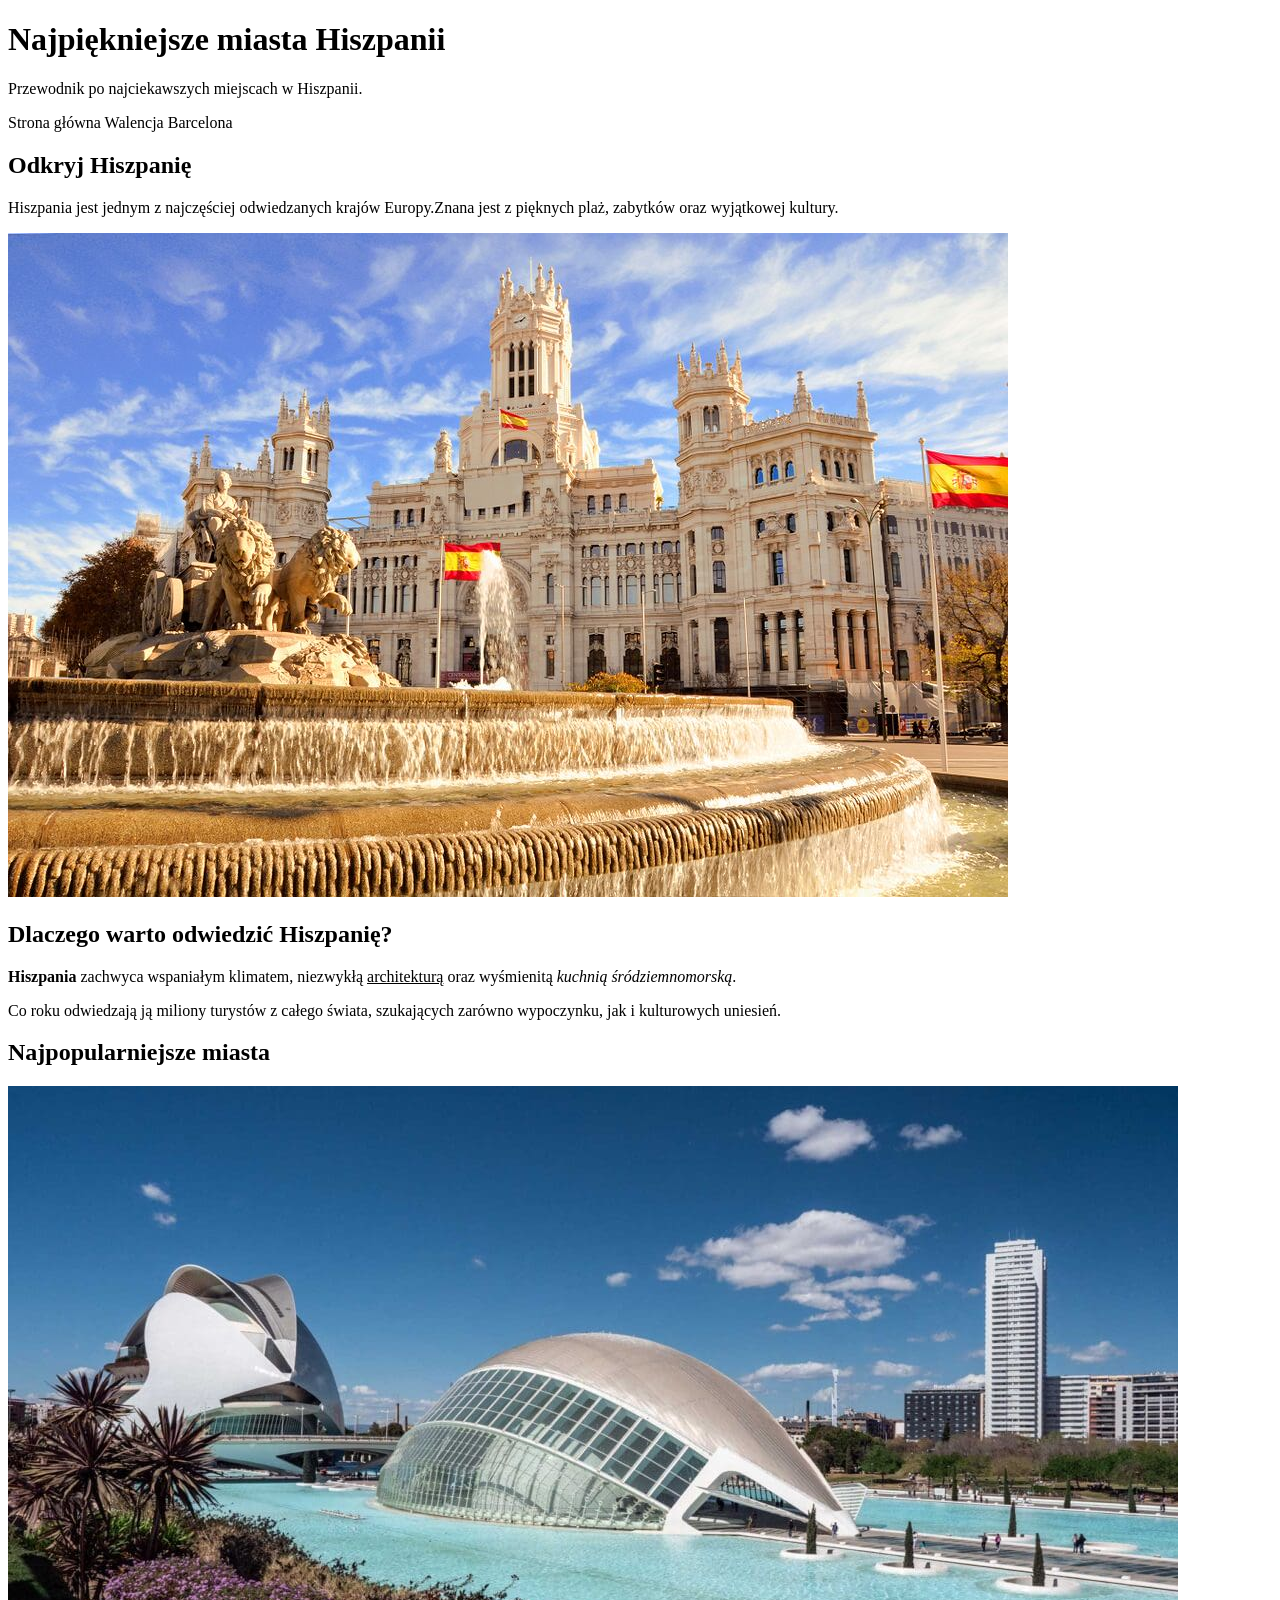
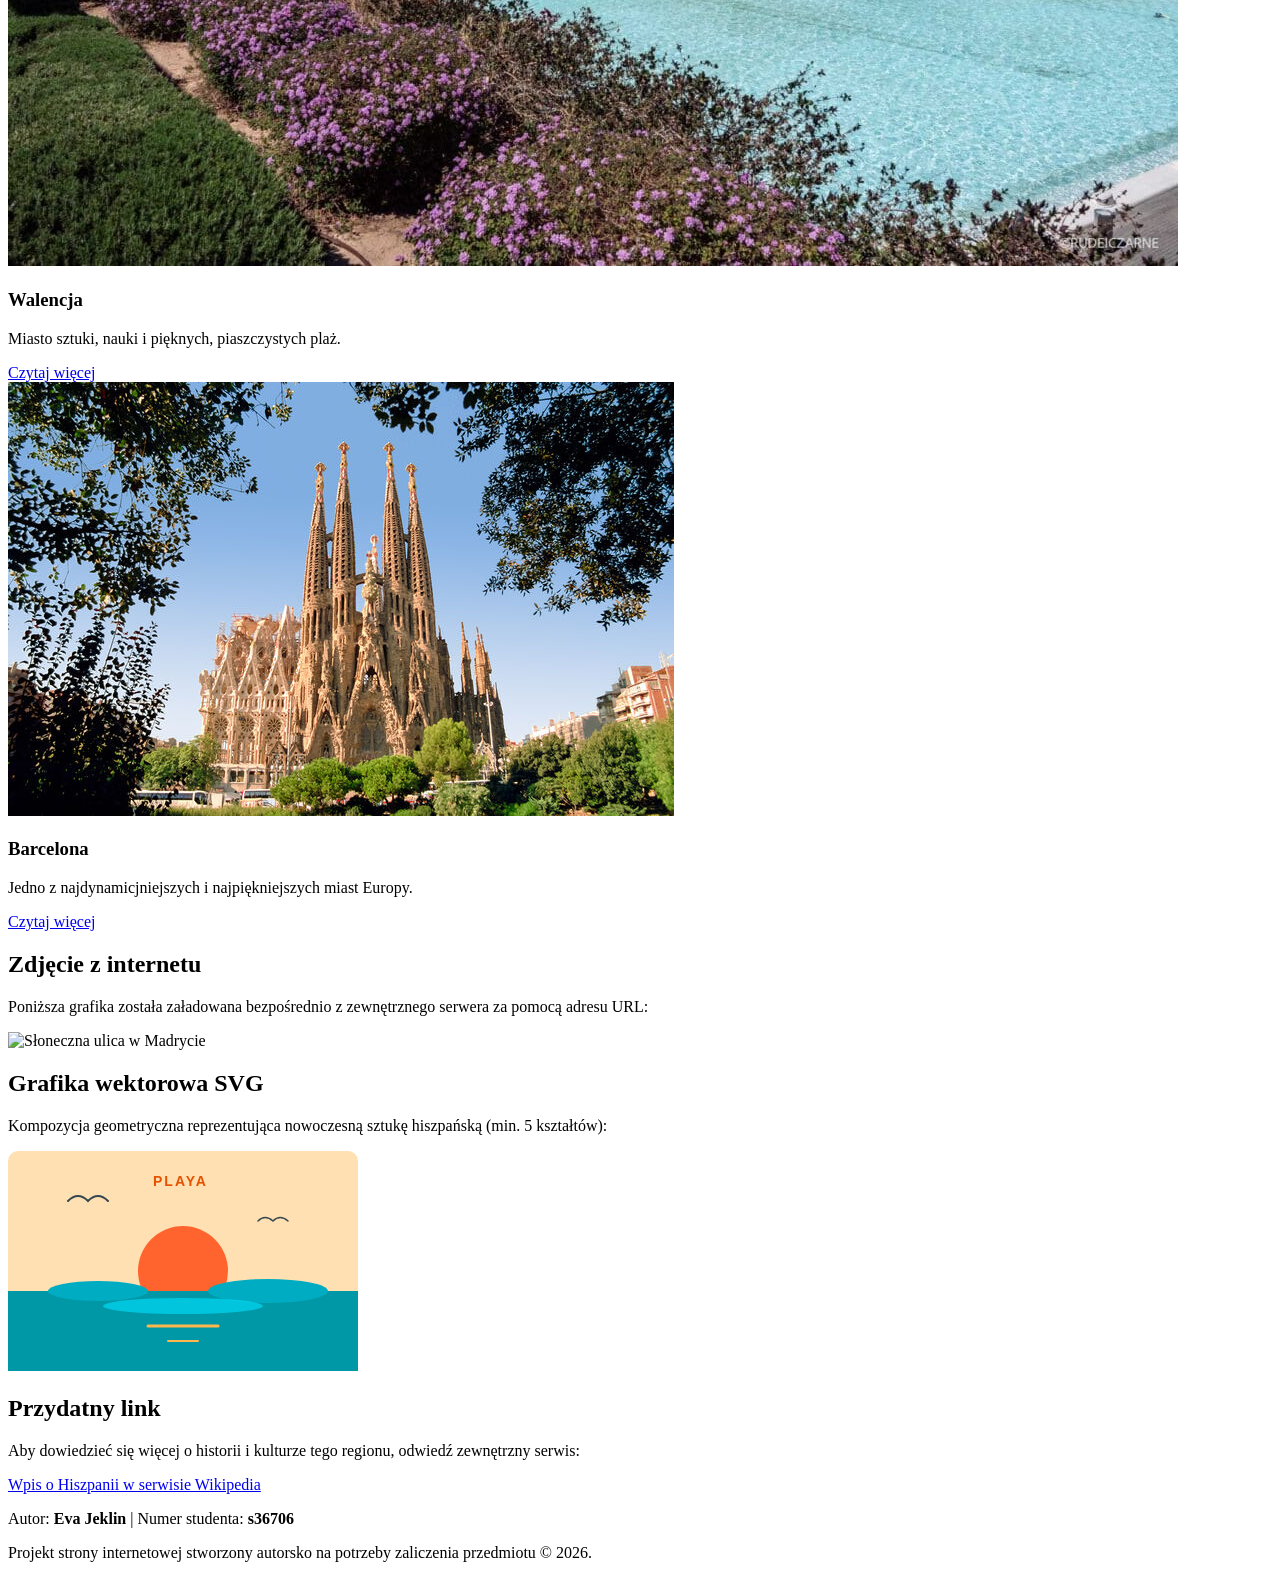
==== index.html @ e19747a2 "Update index.html" ====
<!DOCTYPE html>
<html lang="pl">
<head>
    <meta charset="UTF-8">
    <meta name="viewport" content="width=device-width,initial-scale=1.0">
    <title>Najpiękniejsze miasta w Hiszpanii</title>
    <link rel="stylesheet" href="css/style.css">
</head>
<body>
    
    <header>
        <div class="container">
        <h1>Najpiękniejsze miasta Hiszpanii</h1>
        <p>Przewodnik po najciekawszych miejscach w Hiszpanii.</p>
        <nav>
            <a href"index.html" class="nav-link active">Strona główna</a>
            <a href"walencja.html" class="nav-link">Walencja</a>
            <a href"barcelona.html" class="nav-link">Barcelona</a>
        </nav>
        </div>
    </header>

     <main class="grid-container">
         <section class="hero card full-width">
             <h2>Odkryj Hiszpanię</h2>
             <p>Hiszpania jest jednym z najczęściej odwiedzanych krajów Europy.Znana jest z pięknych plaż, zabytków oraz wyjątkowej kultury.</p>
             <img src="Hiszpania.jpg" alt="Panorama pięknego hiszpańskiego krajobrazu" class="responsive-img">
         </section>

         <section class="card full-width">
             <h2>Dlaczego warto odwiedzić Hiszpanię?</h2>
             <p>
                 <strong>Hiszpania</strong> zachwyca wspaniałym klimatem, niezwykłą <u>architekturą</u> oraz wyśmienitą <em>kuchnią śródziemnomorską</em>.
                 </p>
             <p>Co roku odwiedzają ją miliony turystów z całego świata, szukających zarówno wypoczynku, jak i kulturowych uniesień.</p>
             </section>

         <section class="card full-width">
             <h2>Najpopularniejsze miasta</h2>
             <div class="gallery">
                 <div class="city-card">
                     <img src="walencja.jpg" alt="Walencja - widok na miasto" class="responsive-img">
                    <h3>Walencja</h3>
                     <p>Miasto sztuki, nauki i pięknych, piaszczystych plaż.</p>
                     <a class="btn" href="walencja.html">Czytaj więcej</a>
                     </div>

                 <div class="city-card">
                     <img src="barcelona.jpg" alt="Barcelona - architektura Gaudiego" class="responsive-img">
                     <h3>Barcelona</h3>
                     <p>Jedno z najdynamicjniejszych i najpiękniejszych miast Europy.</p>
                     <a class="btn" href="barcelona.html">Czytaj więcej</a>
                 </div>
             </div>
         </section>

         <section class="card text-center">
             <h2>Zdjęcie z internetu</h2>
             <p>Poniższa grafika została załadowana bezpośrednio z zewnętrznego serwera za pomocą adresu URL:</p>
             <img src="https://images.unsplash.com/photo-1543783207-ec64e4d95325?auto=format&fit=crop&w=800&q=80" alt="Słoneczna ulica w Madrycie" class="responsive-img">
         </section>

         <section class="card text-center">
             <h2>Grafika wektorowa SVG</h2>
             <p>Kompozycja geometryczna reprezentująca nowoczesną sztukę hiszpańską (min. 5 kształtów):</p>
             <svg width="350" height="220" class="spain-svg" viewBox="0 0 350 220" aria-label="Zachód słońca nad morzem">
                 <rect x="0" y="0" width="350" height="220" rx="10" fill="#FFE0B2" />
                 <circle cx="175" cy="120" r="45" fill="#FF5722" opacity="0.9" />
                 <polygon points="0,140 350,140 350,220 0,220" fill="#0097A7" />
                 <ellipse cx="90" cy="140" rx="50" ry="10" fill="#00ACC1" />
                 <ellipse cx="260" cy="140" rx="60" ry="12" fill="#00ACC1" />
                 <ellipse cx="175" cy="155" rx="80" ry="8" fill="#00E5FF" opacity="0.6" />
                 <path d="M 60,50 Q 70,40 80,50 Q 90,40 100,50" stroke="#37474F" stroke-width="2" fill="none" stroke-linecap="round" />
                 <path d="M 250,70 Q 257,63 265,70 Q 272,63 280,70" stroke="#37474F" stroke-width="1.5" fill="none" stroke-linecap="round" />
                 <line x1="140" y1="175" x2="210" y2="175" stroke="#FFB74D" stroke-width="3" stroke-linecap="round" />
                 <line x1="160" y1="190" x2="190" y2="190" stroke="#FFB74D" stroke-width="2" stroke-linecap="round" />
                 <text x="145" y="35" fill="#E65100" font-family="Arial, sans-serif" font-size="14" font-weight="bold" letter-spacing="2">PLAYA</text>
             </svg>
             
         </section>

         <section class="card full-width text-center">
             <h2>Przydatny link</h2>
             <p>Aby dowiedzieć się więcej o historii i kulturze tego regionu, odwiedź zewnętrzny serwis:</p>
             <a href="https://pl.wikipedia.org/wiki/Hiszpania" target="_blank" class="external-link">Wpis o Hiszpanii w serwisie Wikipedia</a>
         </section>
     </main>
    <footer>
        <p>Autor: <strong>Eva Jeklin</strong> | Numer studenta: <strong>s36706</strong></p>
        <p>Projekt strony internetowej stworzony autorsko na potrzeby zaliczenia przedmiotu &copy; 2026.</p>
    </footer>
</body>
</html>
---- css/style.css ----

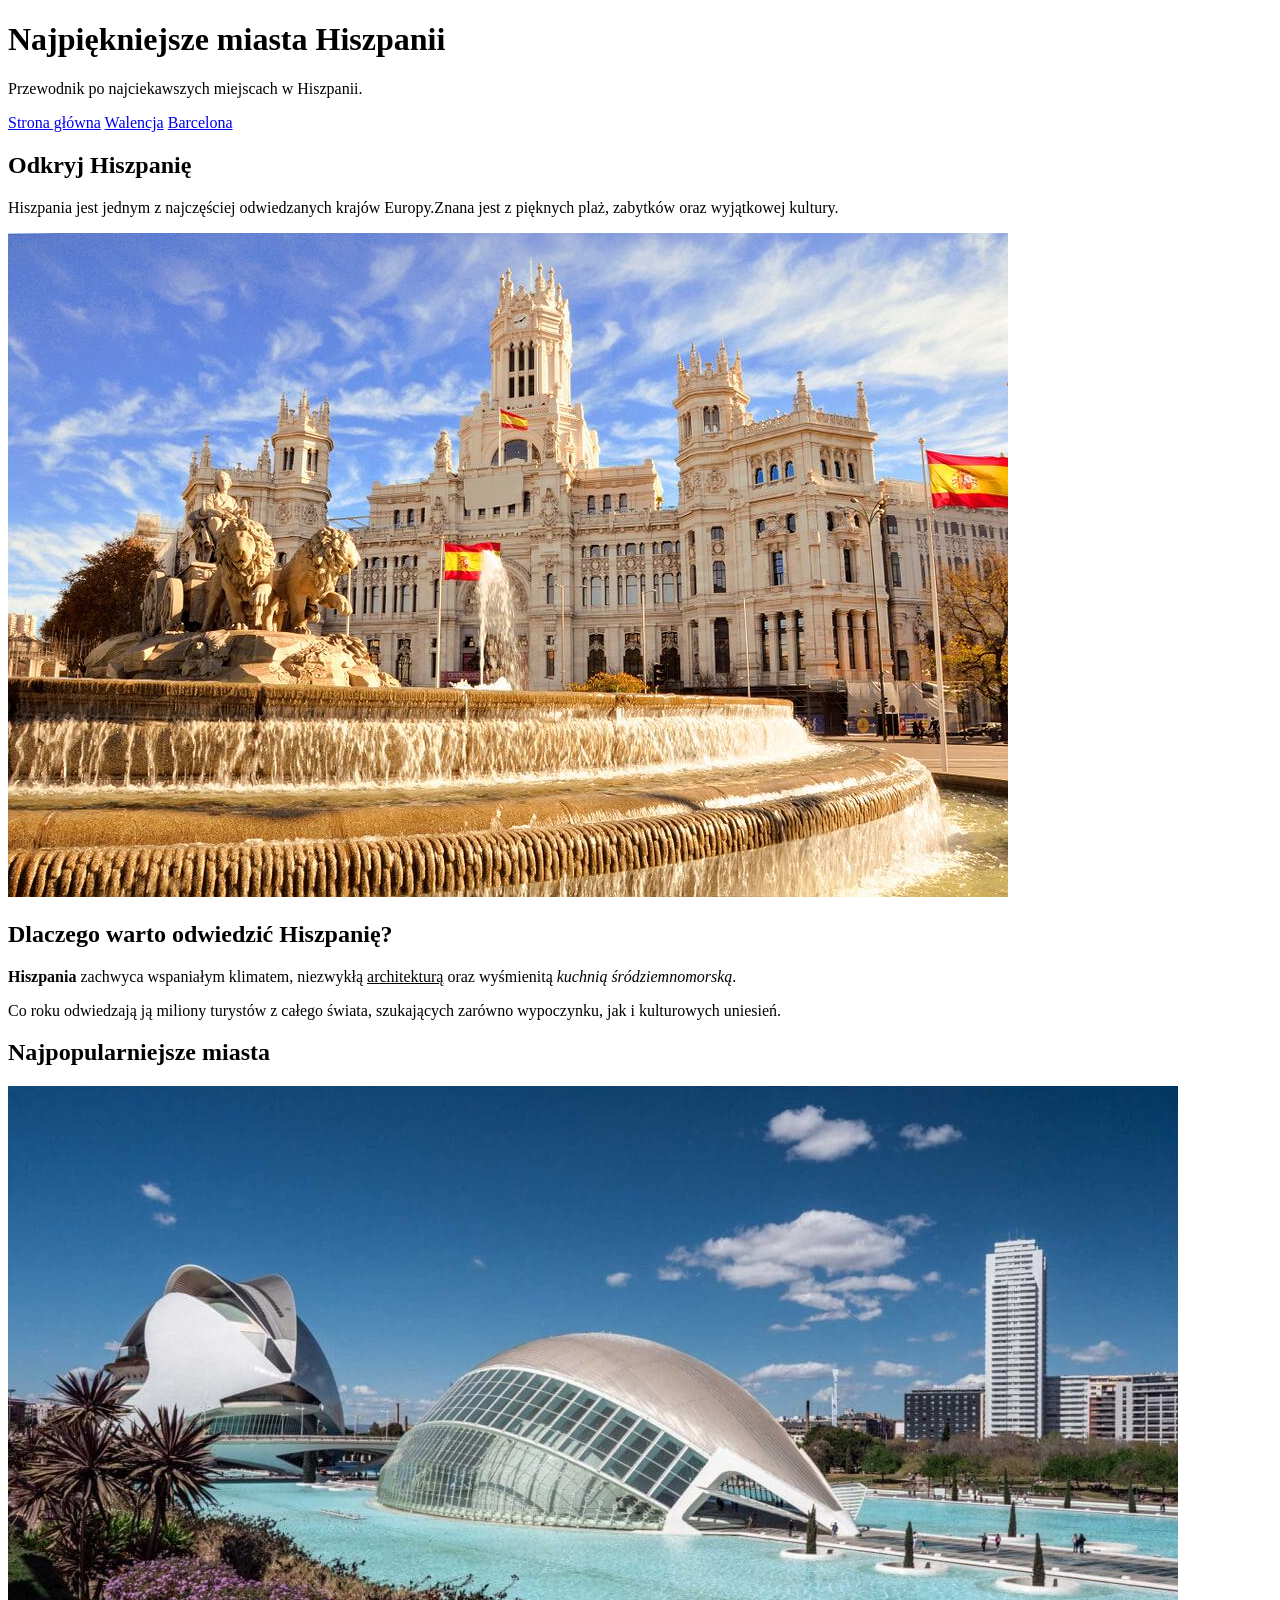
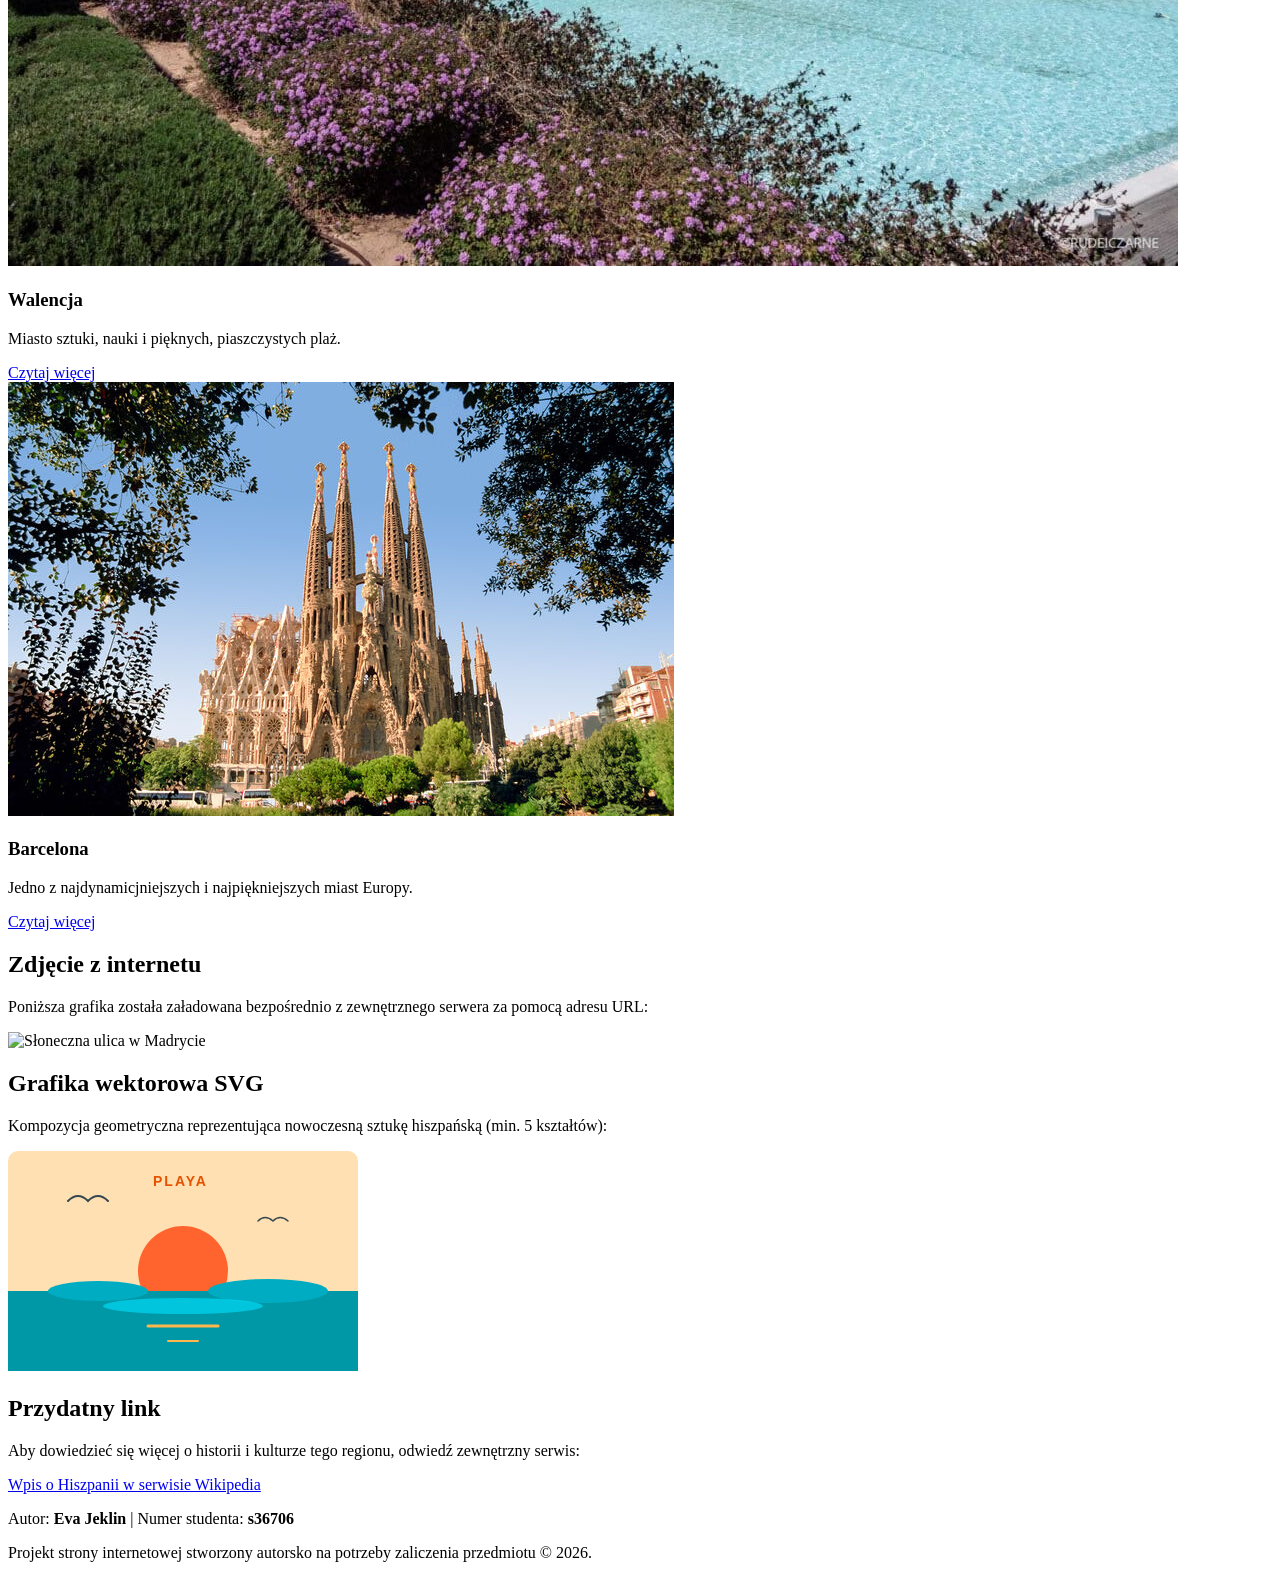
==== commit 41971f06: "Update index.html" ====
--- a/index.html
+++ b/index.html
@@ -12,11 +12,11 @@
         <div class="container">
         <h1>Najpiękniejsze miasta Hiszpanii</h1>
         <p>Przewodnik po najciekawszych miejscach w Hiszpanii.</p>
-        <nav>
-            <a href"index.html" class="nav-link active">Strona główna</a>
-            <a href"walencja.html" class="nav-link">Walencja</a>
-            <a href"barcelona.html" class="nav-link">Barcelona</a>
-        </nav>
+            <nav>
+                <a href="index.html" class="nav-link active">Strona główna</a>
+                <a href="walencja.html" class="nav-link">Walencja</a>
+                <a href="barcelona.html" class="nav-link">Barcelona</a>
+            </nav>
         </div>
     </header>
 
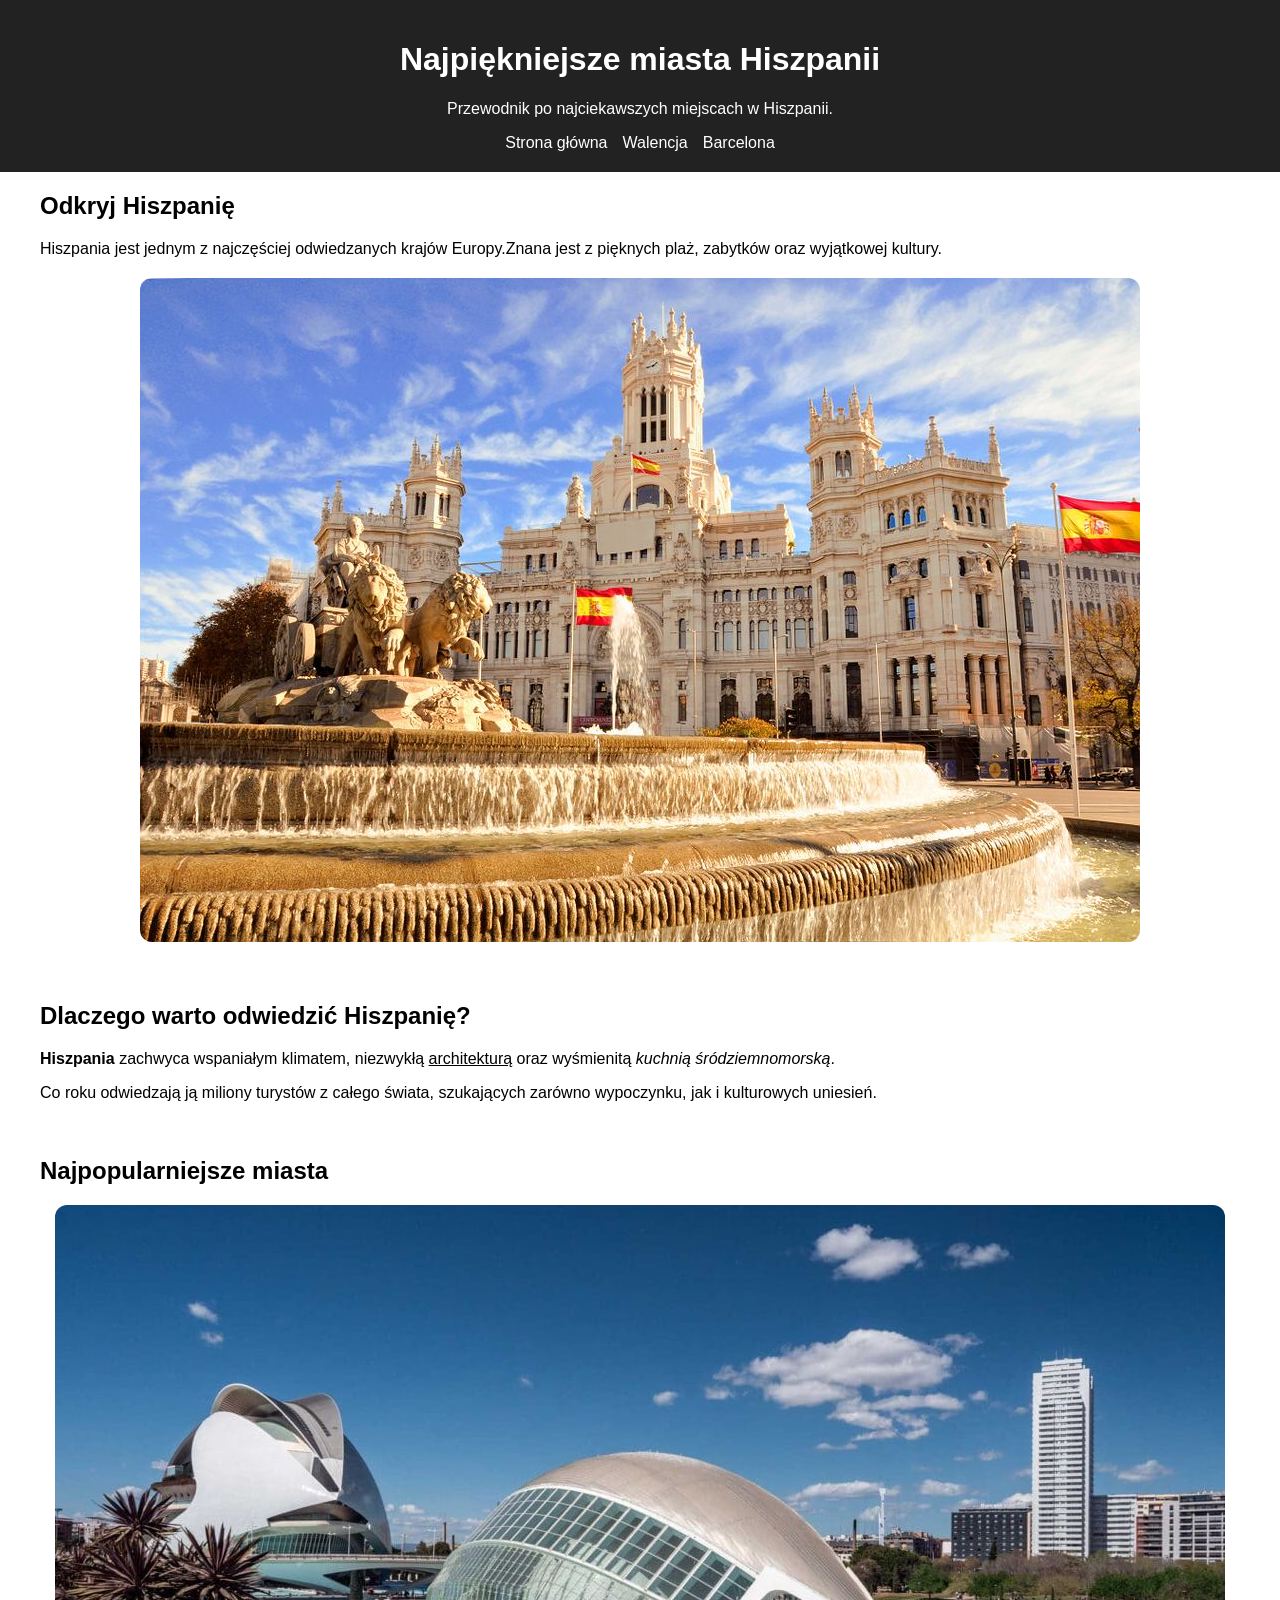
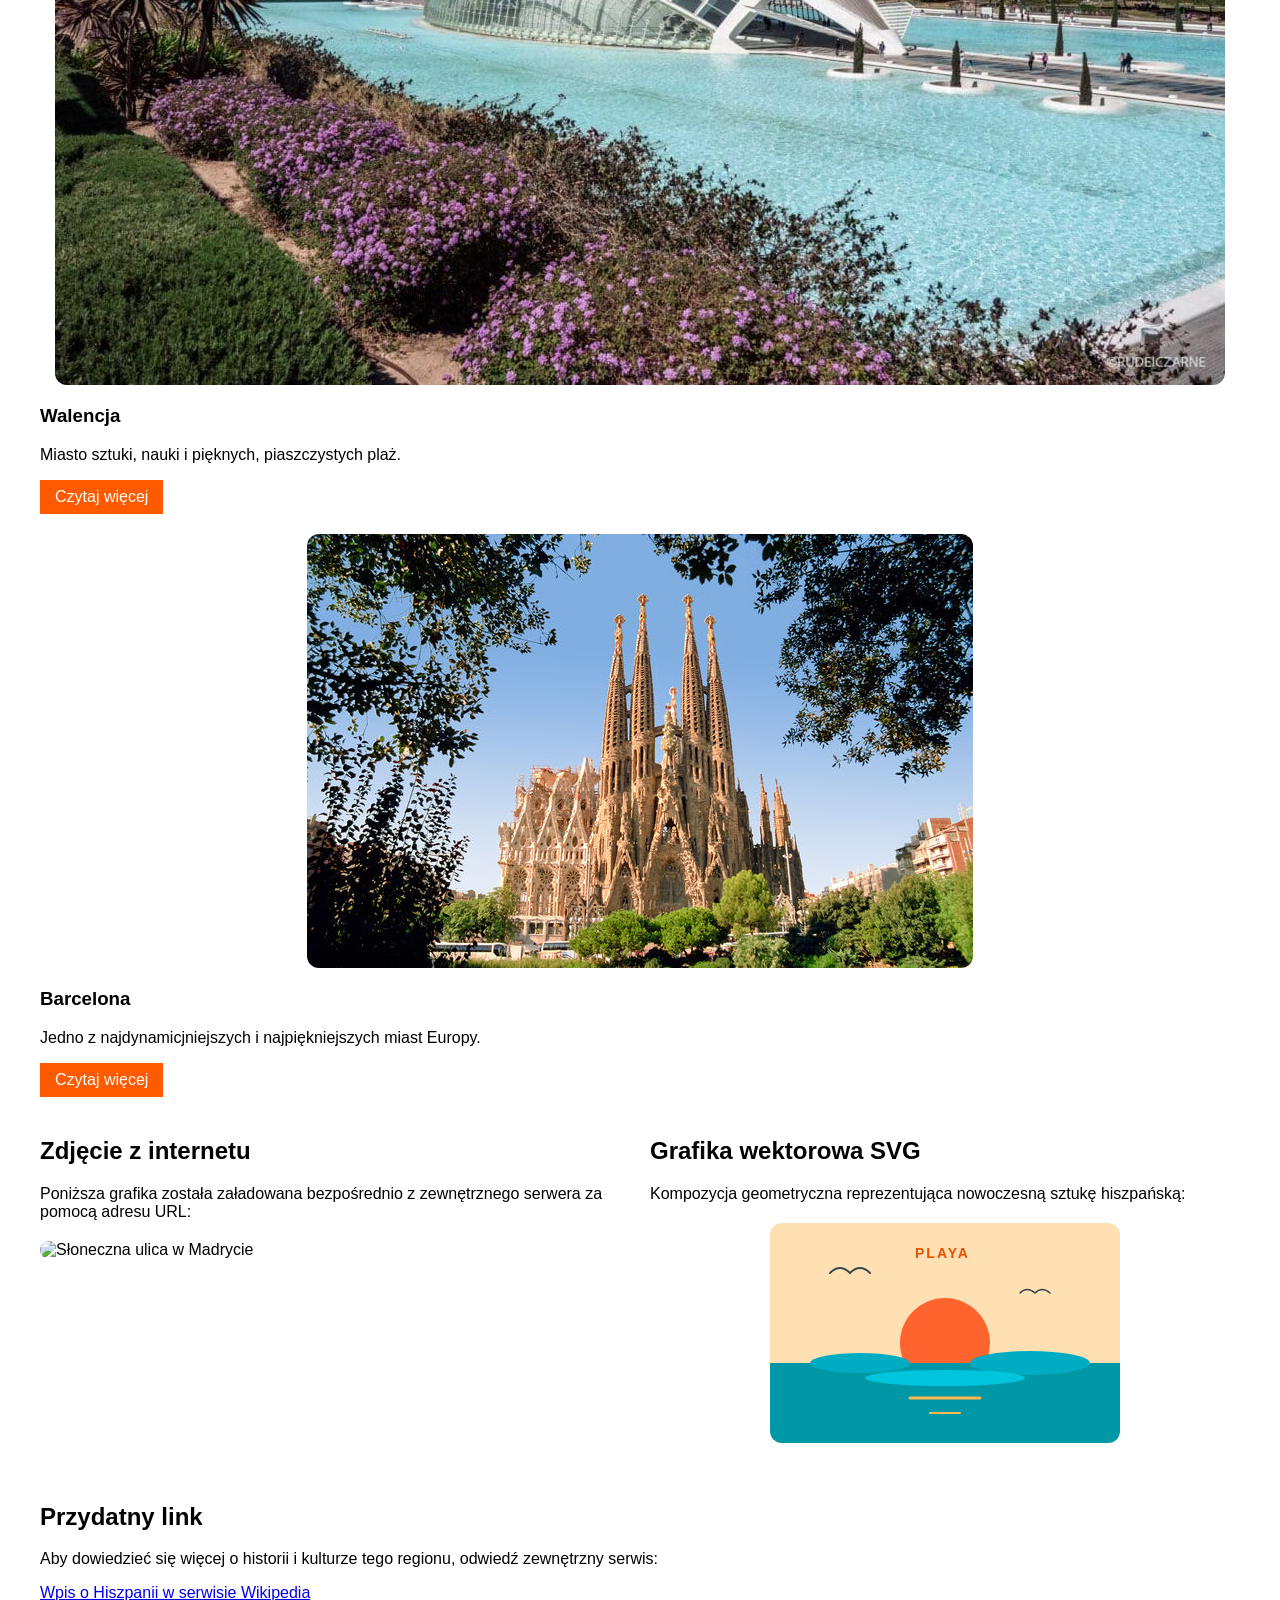
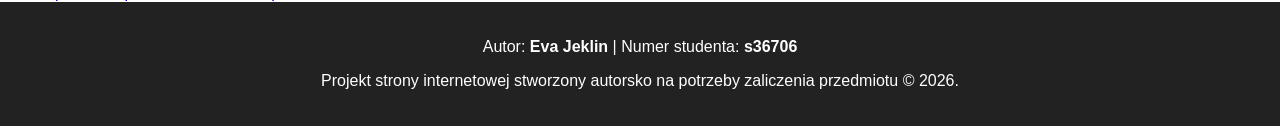
==== commit 60143eb9: "Update index.html" ====
--- a/index.html
+++ b/index.html
@@ -42,14 +42,14 @@
                      <img src="walencja.jpg" alt="Walencja - widok na miasto" class="responsive-img">
                     <h3>Walencja</h3>
                      <p>Miasto sztuki, nauki i pięknych, piaszczystych plaż.</p>
-                     <a class="btn" href="walencja.html">Czytaj więcej</a>
+                     <a href="walencja.html" class="btn">Czytaj więcej</a>
                      </div>
 
                  <div class="city-card">
                      <img src="barcelona.jpg" alt="Barcelona - architektura Gaudiego" class="responsive-img">
                      <h3>Barcelona</h3>
                      <p>Jedno z najdynamicjniejszych i najpiękniejszych miast Europy.</p>
-                     <a class="btn" href="barcelona.html">Czytaj więcej</a>
+                     <a href="barcelona.html" class="btn">Czytaj więcej</a>
                  </div>
              </div>
          </section>
@@ -62,7 +62,7 @@
 
          <section class="card text-center">
              <h2>Grafika wektorowa SVG</h2>
-             <p>Kompozycja geometryczna reprezentująca nowoczesną sztukę hiszpańską (min. 5 kształtów):</p>
+             <p>Kompozycja geometryczna reprezentująca nowoczesną sztukę hiszpańską:</p>
              <svg width="350" height="220" class="spain-svg" viewBox="0 0 350 220" aria-label="Zachód słońca nad morzem">
                  <rect x="0" y="0" width="350" height="220" rx="10" fill="#FFE0B2" />
                  <circle cx="175" cy="120" r="45" fill="#FF5722" opacity="0.9" />
--- a/css/style.css
+++ b/css/style.css
@@ -1 +1,70 @@
+body {
+    font-family: sans-serif;
+    margin: 0;
+}
 
+header, footer {
+    background: #222;
+    color: white;
+    text-align: center;
+    padding: 20px;
+}
+
+nav {
+    display: flex;
+    justify-content: center;
+    gap: 15px;
+}
+
+.nav-link {
+    color: white;
+    text-decoration: none;
+}
+
+.grid-container {
+    display: grid;
+    grid-template-columns: 1fr 1fr;
+    gap: 20px;
+    max-width: 1200px;
+    margin: auto;
+}
+
+.full-width {
+    grid-column: span 2;
+}
+
+.btn {
+    display: inline-block;
+    background: #ff5a00;
+    color: white;
+    text-decoration: none;
+    padding: 8px 15px;
+    transition: 0.3s;
+}
+
+.btn:hover {
+    background: #333;
+    box-shadow: 0 4px 8px rgba(0,0,0,0.2);
+}
+
+img, svg {
+    display: block;
+    max-width: 100%;
+    height: auto;
+    margin: 15px auto;
+}
+
+@media (max-width: 768px) {
+    .grid-container {
+        grid-template-columns: 1fr;
+    }
+    .full-width {
+        grid-column: span 1;
+    }
+}
+img, svg {
+    display: block;
+    max-width: 100%;
+    height: auto;
+    margin: 20px auto !important;
+    border-radius: 12px;
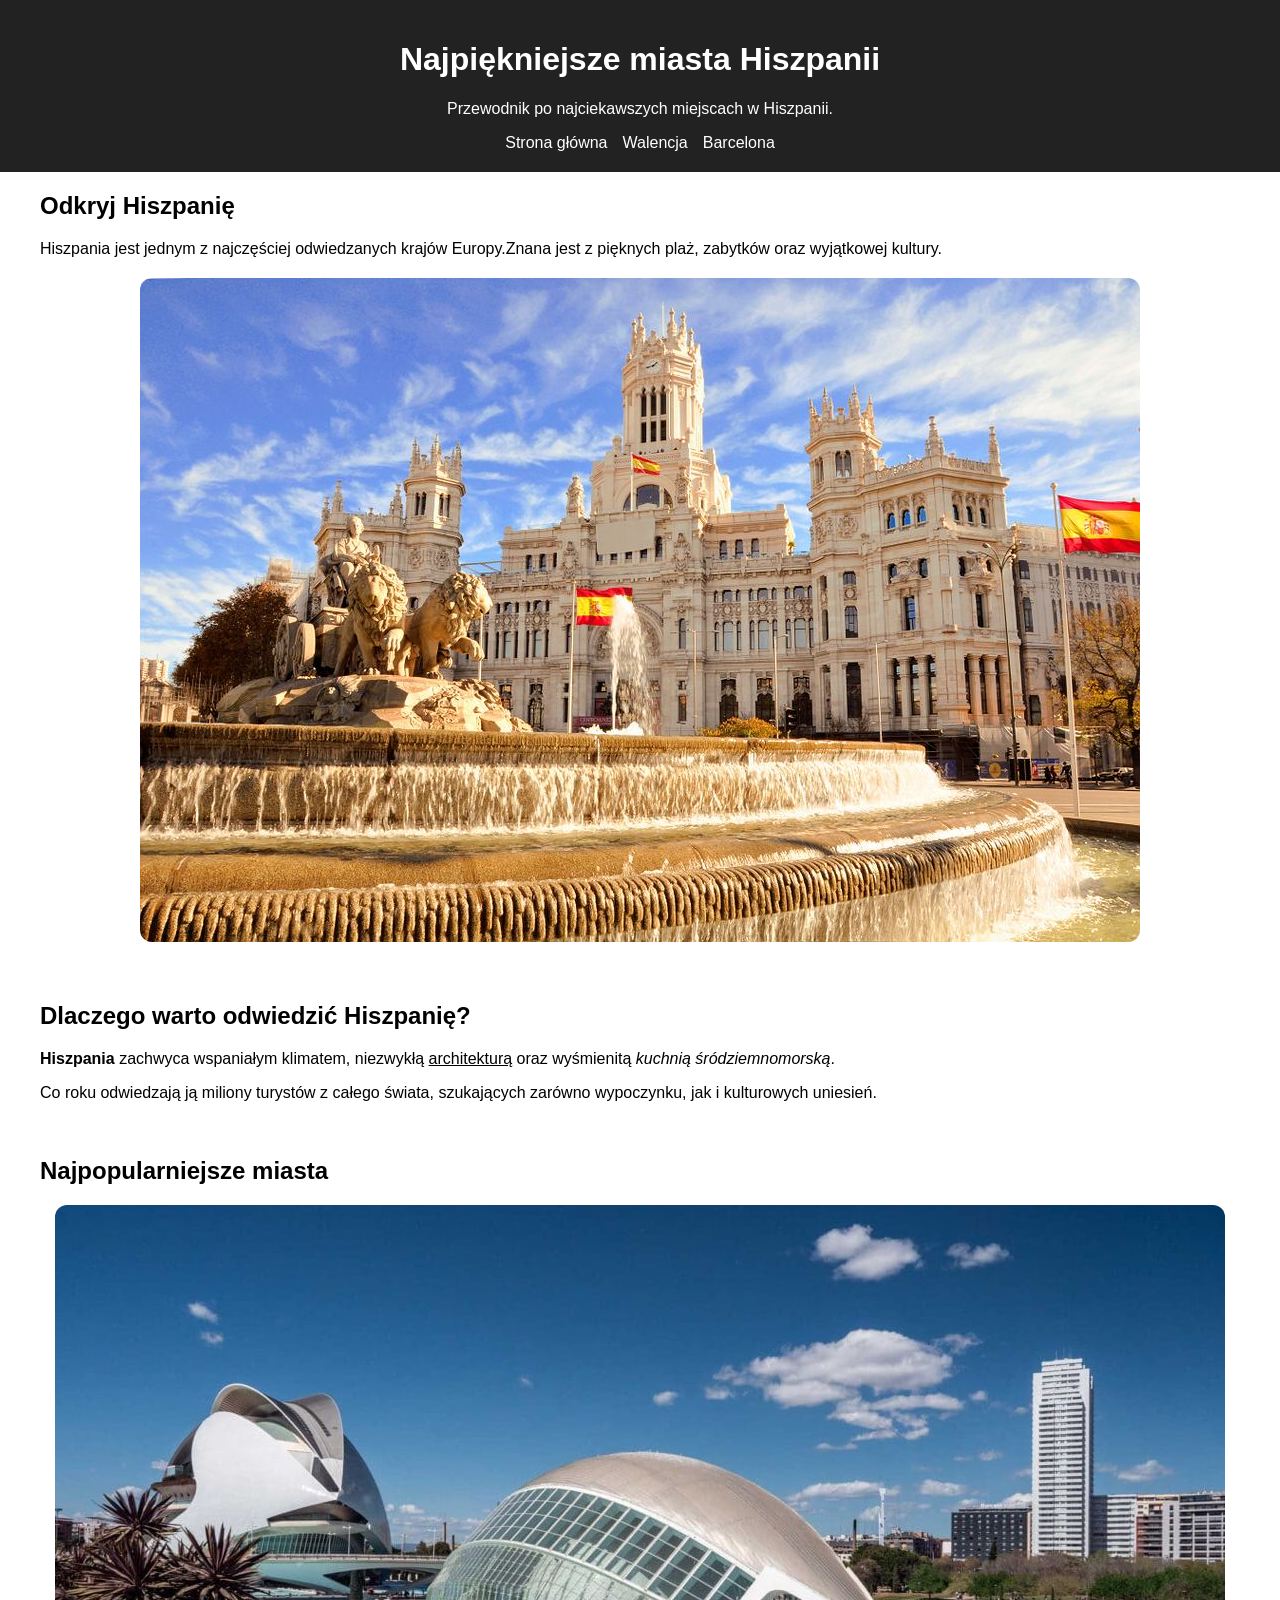
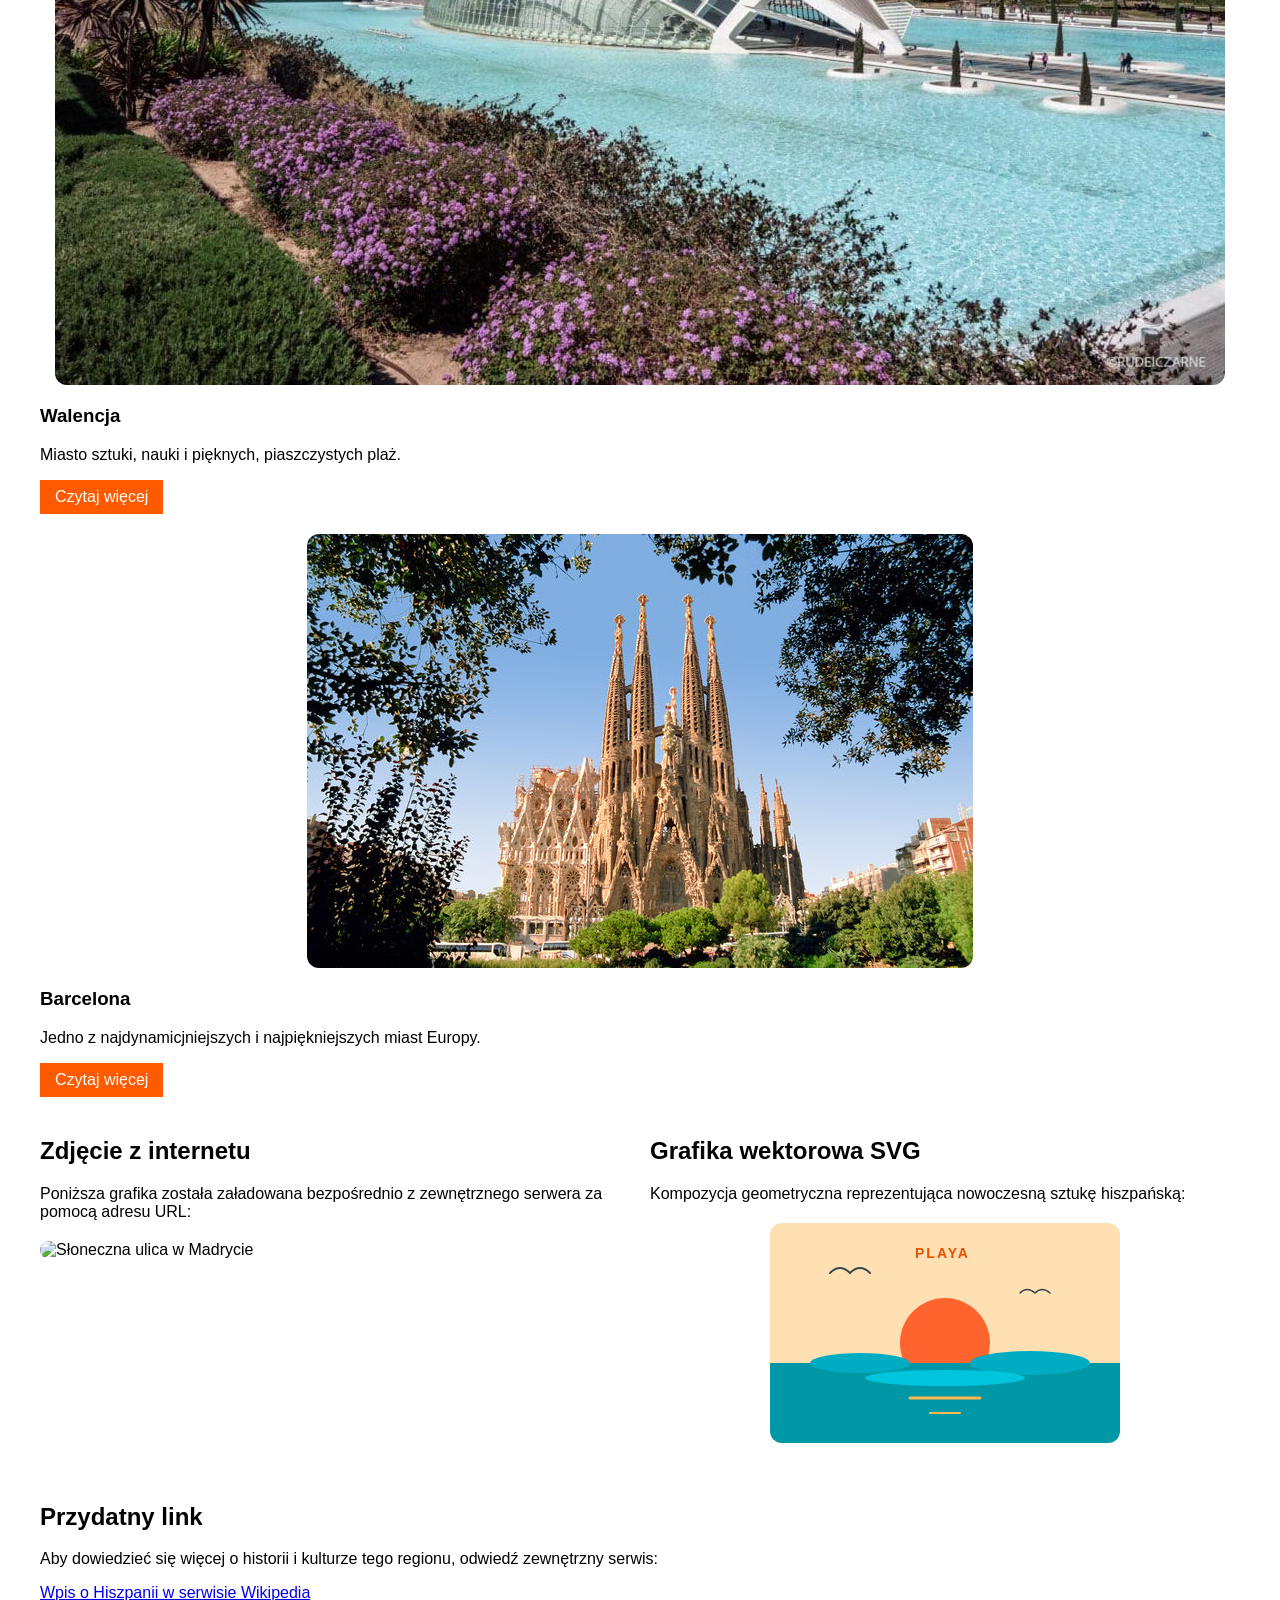
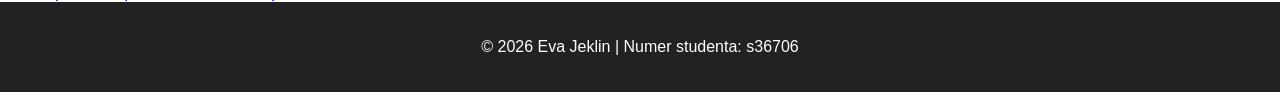
==== commit e87b8cc8: "Update index.html" ====
--- a/index.html
+++ b/index.html
@@ -86,8 +86,7 @@
          </section>
      </main>
     <footer>
-        <p>Autor: <strong>Eva Jeklin</strong> | Numer studenta: <strong>s36706</strong></p>
-        <p>Projekt strony internetowej stworzony autorsko na potrzeby zaliczenia przedmiotu &copy; 2026.</p>
+        <p>© 2026 Eva Jeklin | Numer studenta: s36706</p>
     </footer>
 </body>
 </html>
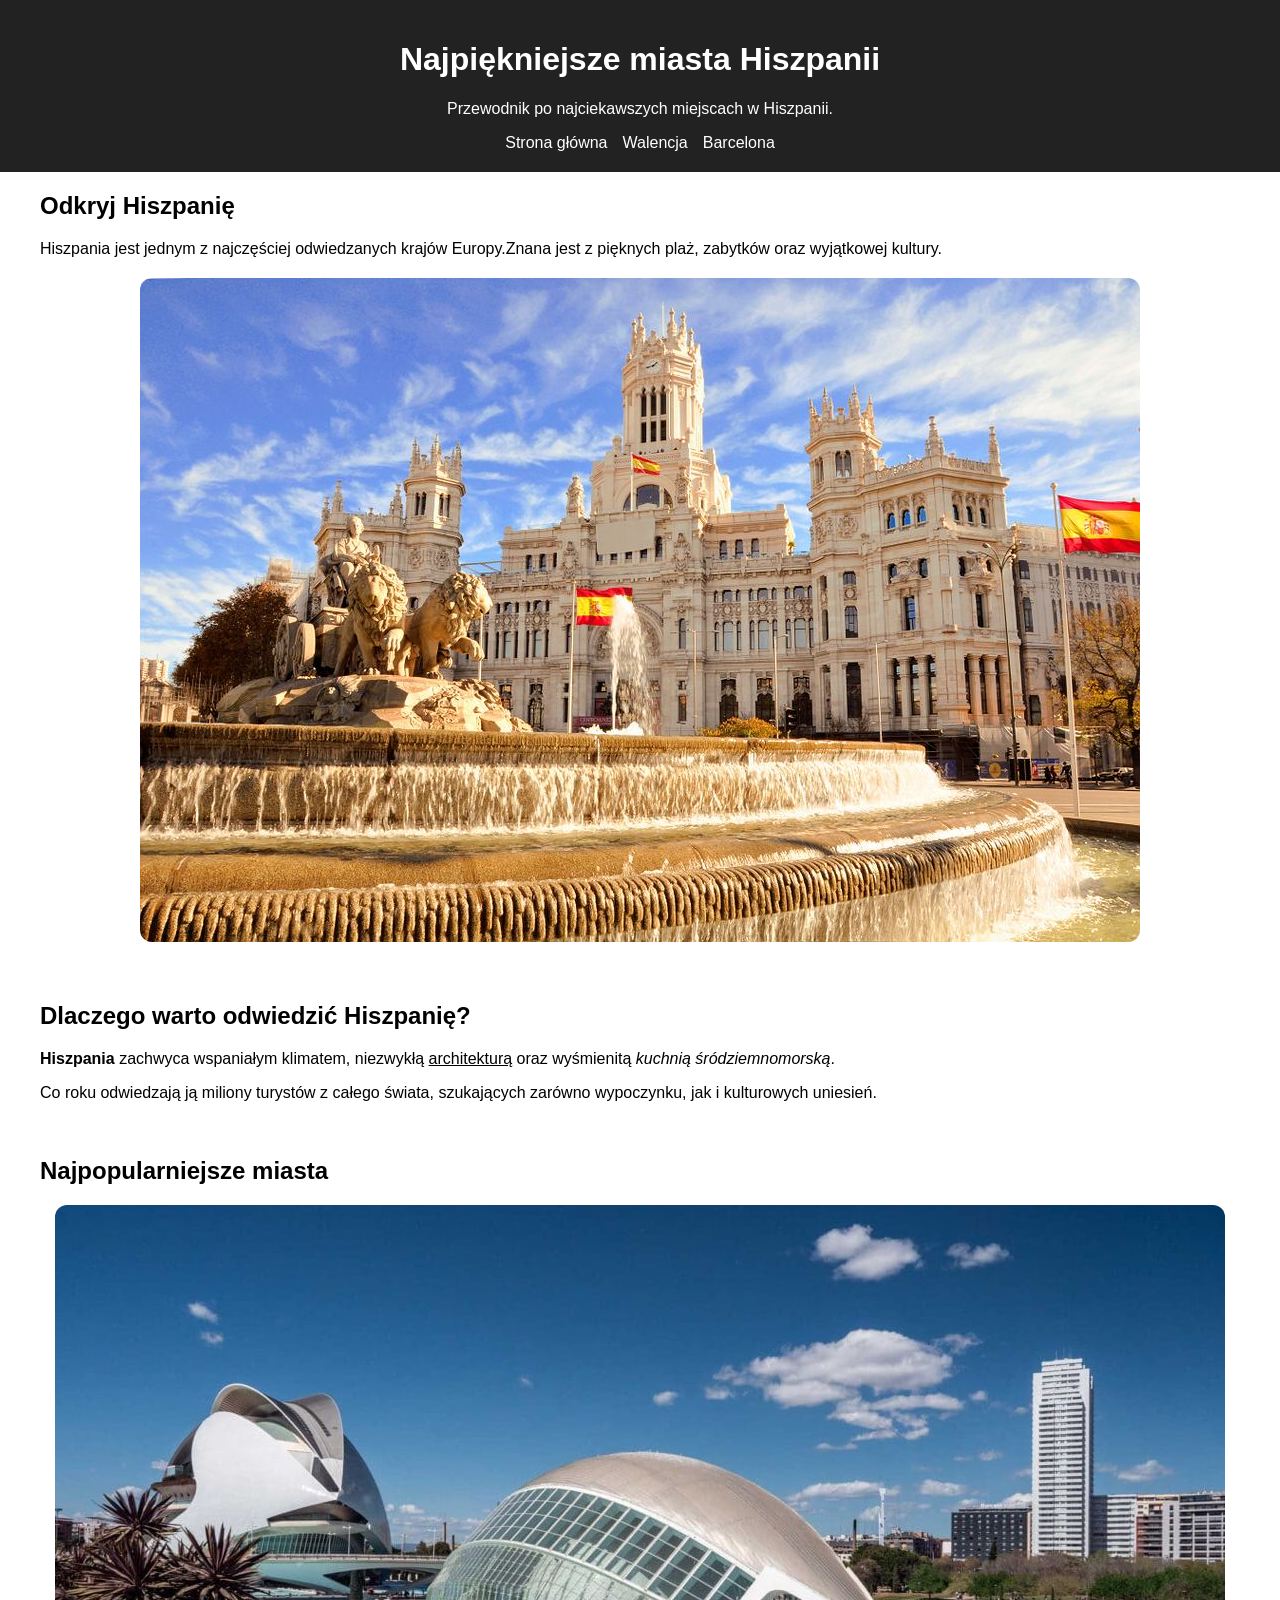
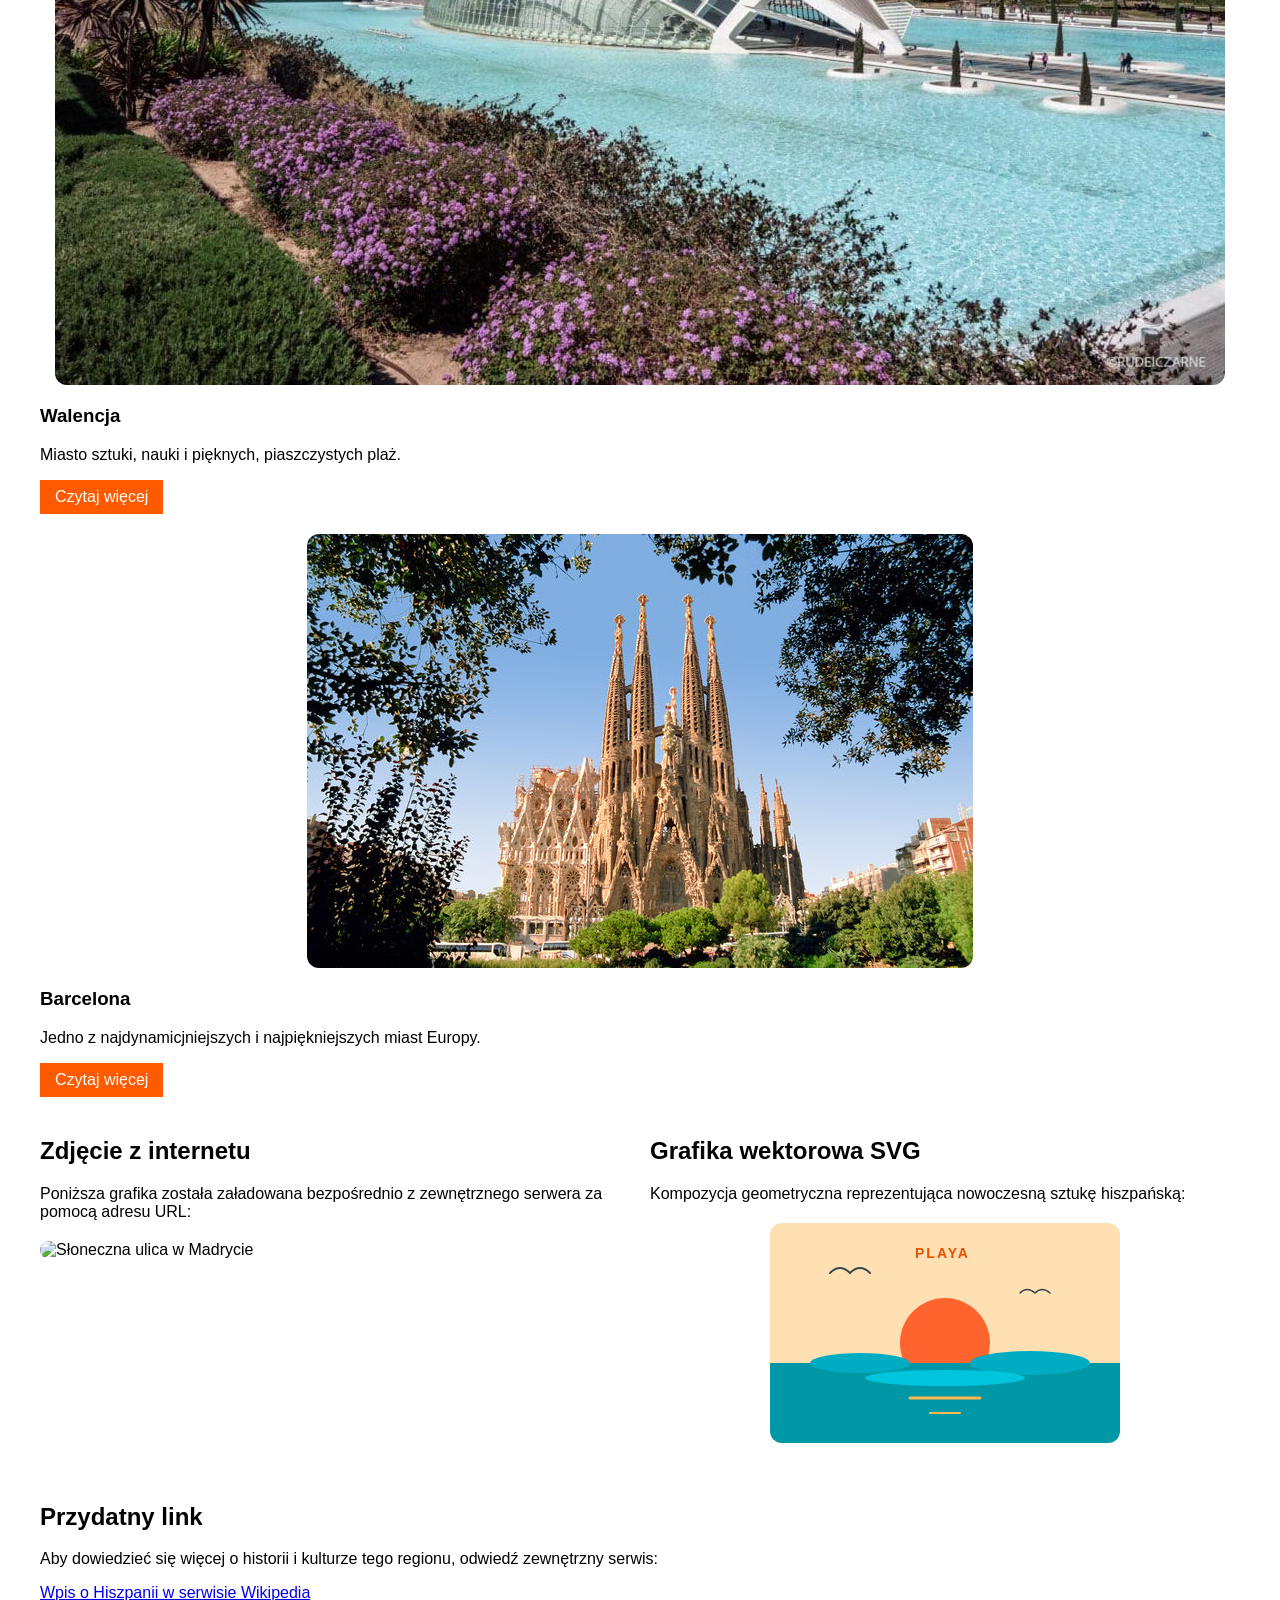
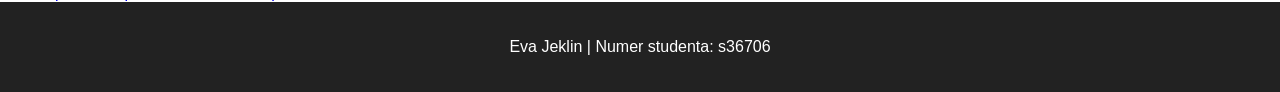
==== commit 23af4b3a: "Update index.html" ====
--- a/index.html
+++ b/index.html
@@ -86,7 +86,7 @@
          </section>
      </main>
     <footer>
-        <p>© 2026 Eva Jeklin | Numer studenta: s36706</p>
+        <p>Eva Jeklin | Numer studenta: s36706</p>
     </footer>
 </body>
 </html>
--- a/css/style.css
+++ b/css/style.css
@@ -68,3 +68,17 @@
     height: auto;
     margin: 20px auto !important;
     border-radius: 12px;
+
+.btn {
+    display: inline-block;
+    background-color: #ff5a00;
+    color: white;
+    text-decoration: none;
+    padding: 8px 15px;
+    margin-top: 10px;
+    transition: all 0.3s ease;
+
+.btn:hover {
+    background-color: #333333;
+    box-shadow: 0 4px 8px rgba(0,0,0,0.2);
+}
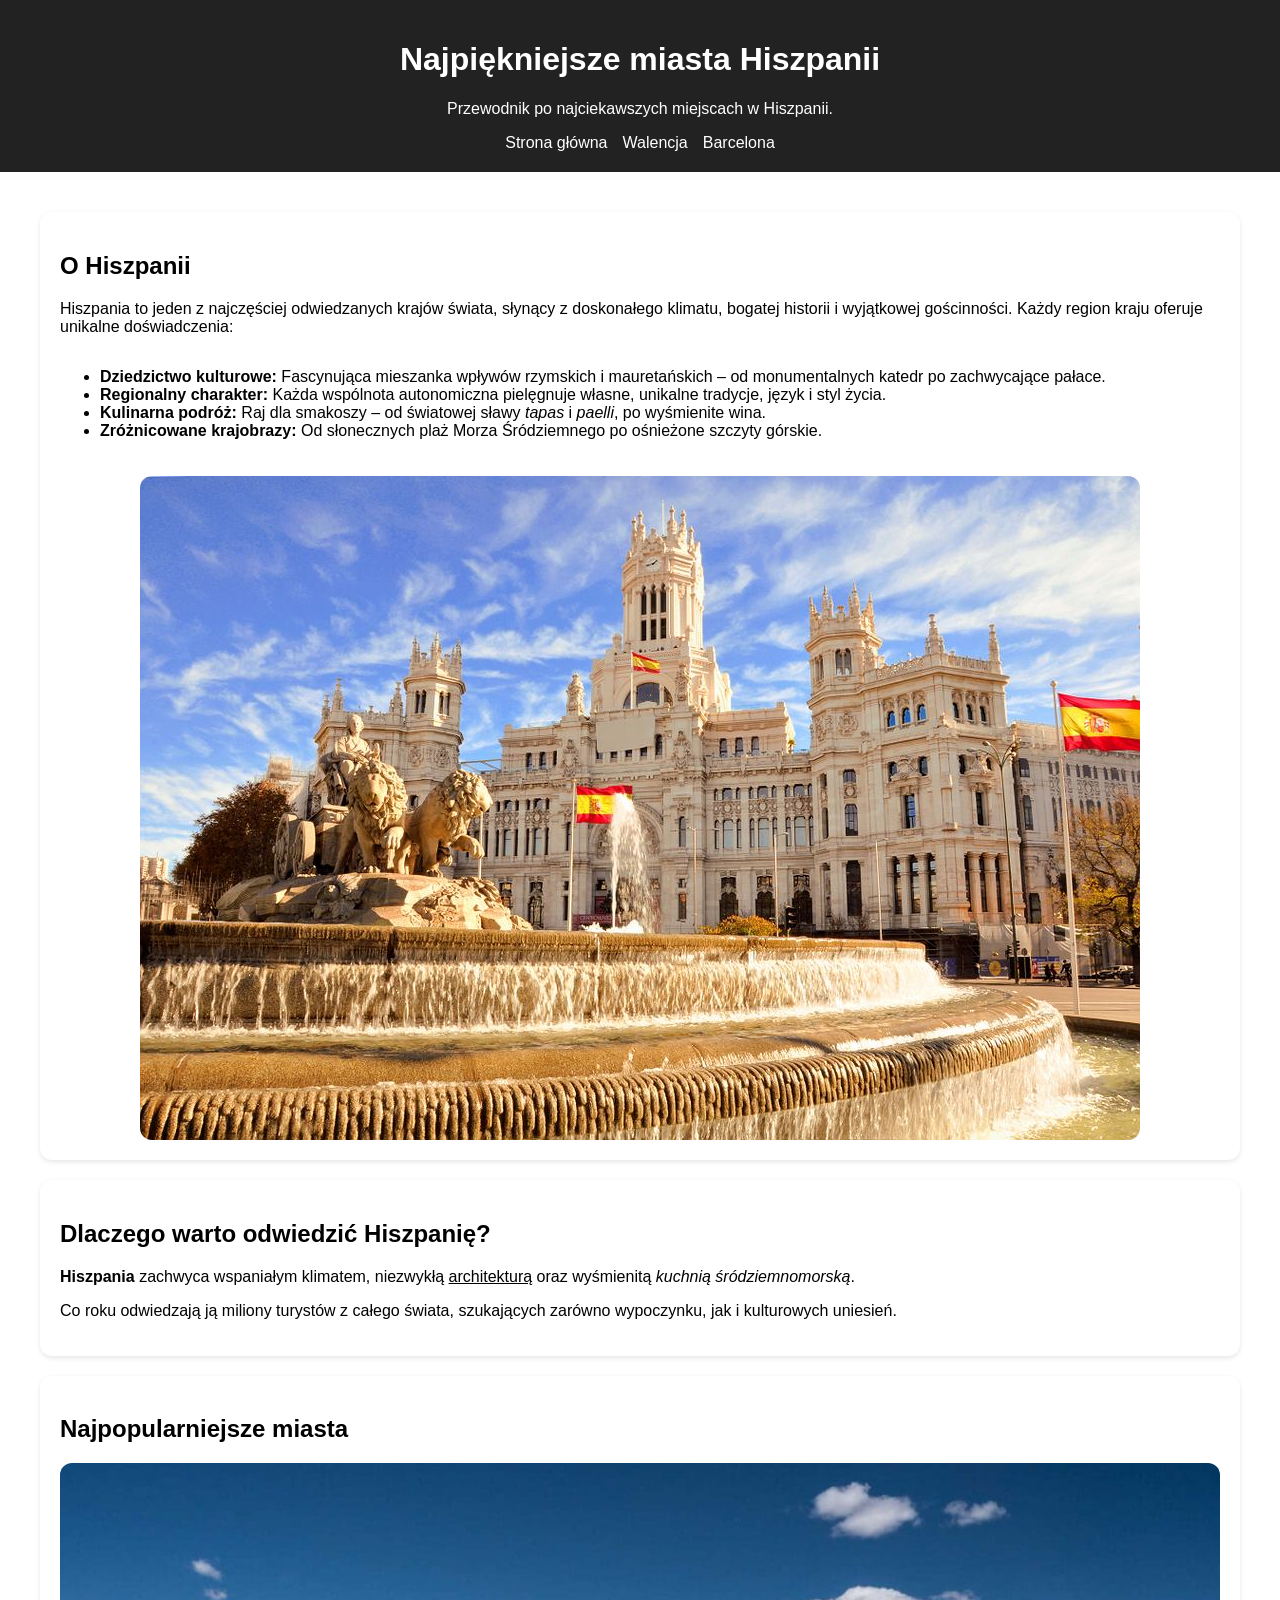
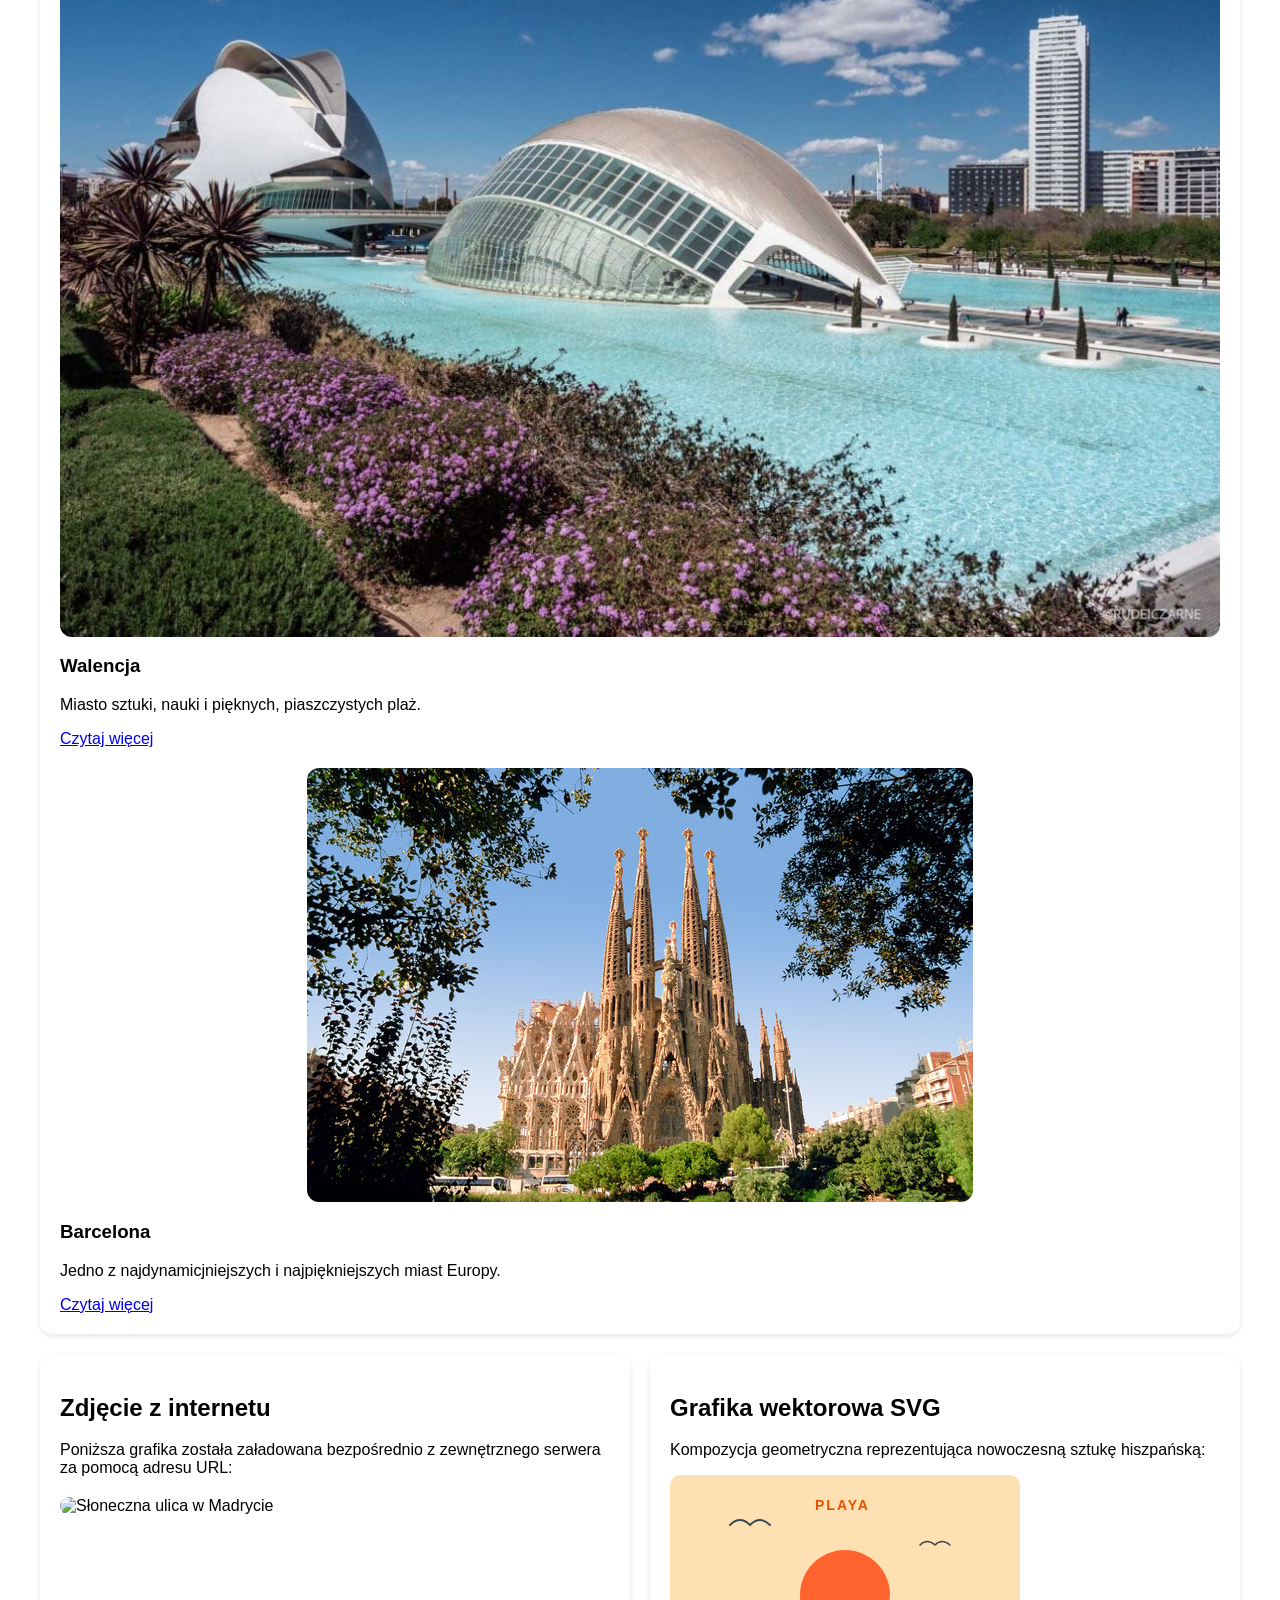
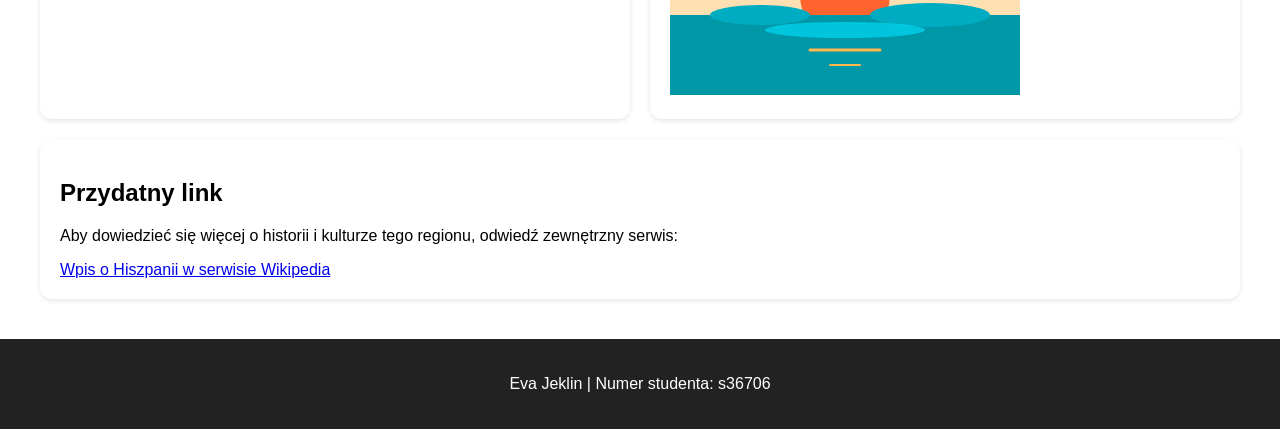
==== commit f39ffc8b: "Update index.html" ====
--- a/index.html
+++ b/index.html
@@ -22,8 +22,14 @@
 
      <main class="grid-container">
          <section class="hero card full-width">
-             <h2>Odkryj Hiszpanię</h2>
-             <p>Hiszpania jest jednym z najczęściej odwiedzanych krajów Europy.Znana jest z pięknych plaż, zabytków oraz wyjątkowej kultury.</p>
+            <h2>O Hiszpanii</h2>
+    <p>Hiszpania to jeden z najczęściej odwiedzanych krajów świata, słynący z doskonałego klimatu, bogatej historii i wyjątkowej gościnności. Każdy region kraju oferuje unikalne doświadczenia:</p>
+    <ul style="text-align: left; display: inline-block;">
+        <li><strong>Dziedzictwo kulturowe:</strong> Fascynująca mieszanka wpływów rzymskich i mauretańskich – od monumentalnych katedr po zachwycające pałace.</li>
+        <li><strong>Regionalny charakter:</strong> Każda wspólnota autonomiczna pielęgnuje własne, unikalne tradycje, język i styl życia.</li>
+        <li><strong>Kulinarna podróż:</strong> Raj dla smakoszy – od światowej sławy <em>tapas</em> i <em>paelli</em>, po wyśmienite wina.</li>
+        <li><strong>Zróżnicowane krajobrazy:</strong> Od słonecznych plaż Morza Śródziemnego po ośnieżone szczyty górskie.</li>
+    </ul>
              <img src="Hiszpania.jpg" alt="Panorama pięknego hiszpańskiego krajobrazu" class="responsive-img">
          </section>
 
--- a/css/style.css
+++ b/css/style.css
@@ -26,59 +26,64 @@
     grid-template-columns: 1fr 1fr;
     gap: 20px;
     max-width: 1200px;
-    margin: auto;
+    margin: 40px auto;
+    padding: 0 20px;
+}
+
+.card {
+    background: #fff;
+    padding: 20px;
+    border-radius: 12px;
+    box-shadow: 0 2px 5px rgba(0,0,0,0.1);
 }
 
 .full-width {
     grid-column: span 2;
 }
 
-.btn {
-    display: inline-block;
-    background: #ff5a00;
-    color: white;
-    text-decoration: none;
-    padding: 8px 15px;
-    transition: 0.3s;
+.beach-section {
+    grid-column: span 2;
+    display: flex;
+    align-items: center;
+    gap: 30px;
 }
 
-.btn:hover {
-    background: #333;
-    box-shadow: 0 4px 8px rgba(0,0,0,0.2);
+.beach-text {
+    flex: 60%;
+    text-align: left;
 }
 
-img, svg {
+.beach-image {
+    flex: 40%;
+    display: flex;
+}
+
+.beach-image img {
+    margin: 0;
+    width: 100%;
+    height: auto;
+    border-radius: 12px;
+}
+
+.card img.responsive-img {
+    margin: 20px auto 0;
     display: block;
     max-width: 100%;
-    height: auto;
-    margin: 15px auto;
+    border-radius: 12px;
 }
 
 @media (max-width: 768px) {
     .grid-container {
         grid-template-columns: 1fr;
     }
-    .full-width {
+    .full-width, .beach-section {
         grid-column: span 1;
     }
+    .beach-section {
+        flex-direction: column;
+        text-align: center;
+    }
+    .beach-text, .beach-image {
+        flex: 100%;
+    }
 }
-img, svg {
-    display: block;
-    max-width: 100%;
-    height: auto;
-    margin: 20px auto !important;
-    border-radius: 12px;
-
-.btn {
-    display: inline-block;
-    background-color: #ff5a00;
-    color: white;
-    text-decoration: none;
-    padding: 8px 15px;
-    margin-top: 10px;
-    transition: all 0.3s ease;
-
-.btn:hover {
-    background-color: #333333;
-    box-shadow: 0 4px 8px rgba(0,0,0,0.2);
-}
